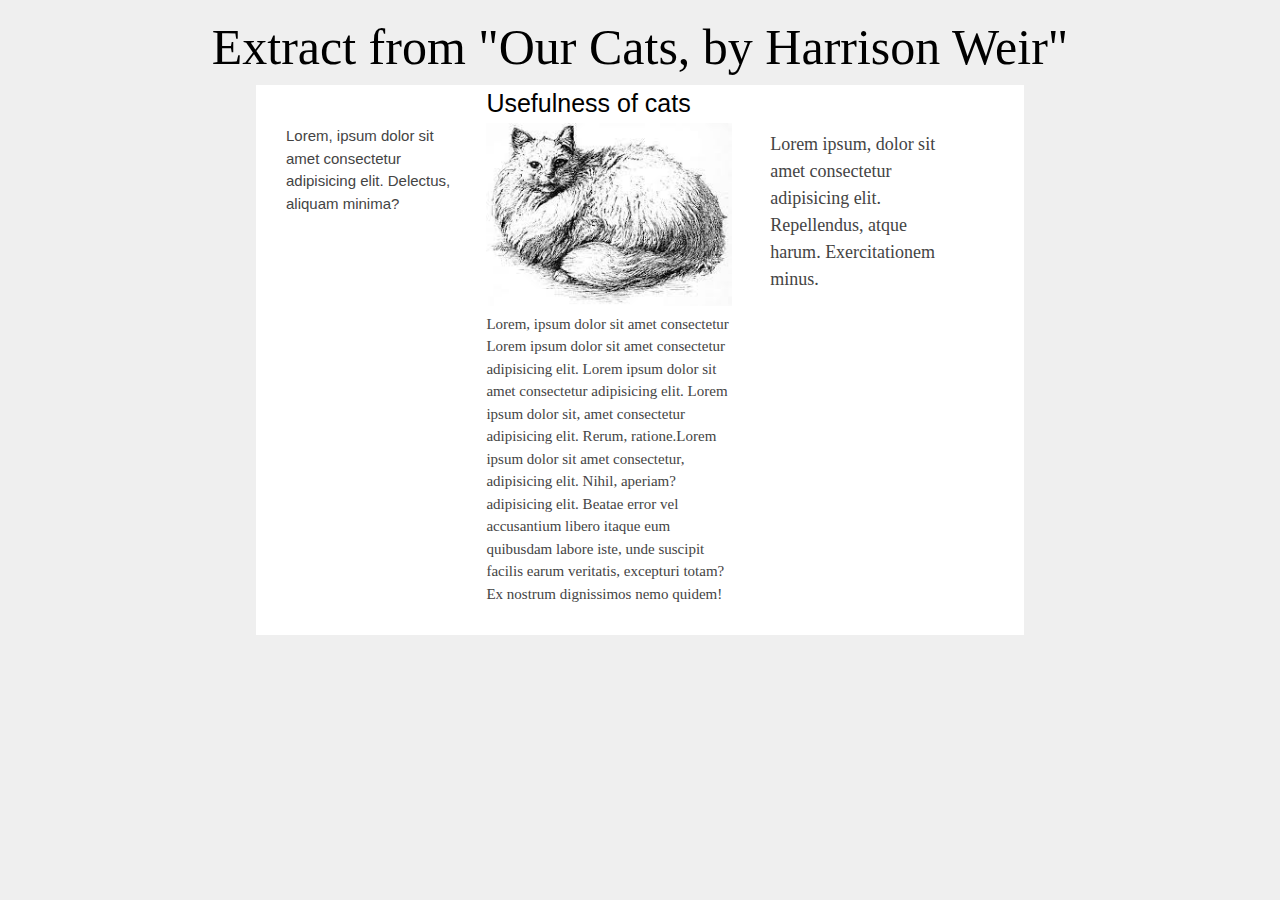
==== block-BHaabd/index.html @ 92ab1fe4 "Assignment-1" ====
<!-- 
### Create a page according to the layout shown below

![Positioning Content Exercise 1](https://raw.githubusercontent.com/suraj122/AC-STYLE-images/master/positioning-content/ex-1.png)

- Using CSS resets is necessary.
- Use semantic tags and keep the nesting and indentation proper. -->

<!DOCTYPE html>
<html lang="en">
<head>
    <meta charset="UTF-8">
    <meta http-equiv="X-UA-Compatible" content="IE=edge">
    <meta name="viewport" content="width=device-width, initial-scale=1.0">
    <title>Positioning Content | Assignment-1</title>
    <link rel="stylesheet" href="asset/stylesheet/style.css"/>
</head>
<body>
        <header>
            <h1>
                Extract from "Our Cats, by Harrison Weir"
            </h1>
        </header>
        <section class="clearfix container">
        <article class=" container1">
             <p>
                Lorem, ipsum dolor sit amet consectetur adipisicing elit. Delectus, aliquam minima?
            </p>
        </article>
        <article class="container2">
            <h2>
                Usefulness of cats
            </h2>
            <img src="asset/media/cat.jpeg" alt="A cat">
            <p>
                Lorem, ipsum dolor sit amet consectetur Lorem ipsum dolor sit amet consectetur adipisicing elit. Lorem ipsum dolor sit amet consectetur adipisicing elit. Lorem ipsum dolor sit, amet consectetur adipisicing elit. Rerum, ratione.Lorem ipsum dolor sit amet consectetur, adipisicing elit. Nihil, aperiam? adipisicing elit. Beatae error vel accusantium libero itaque eum quibusdam labore iste, unde suscipit facilis earum veritatis, excepturi totam? Ex nostrum dignissimos nemo quidem!
            </p>
        </article>
        <article class="container3">
            <p>
                Lorem ipsum, dolor sit amet consectetur adipisicing elit. Repellendus, atque harum. Exercitationem minus.
            </p>
        </article>
    </section>
</body>
</html>
---- block-BHaabd/asset/stylesheet/style.css ----
/* http://meyerweb.com/eric/tools/css/reset/ 
   v2.0 | 20110126
   License: none (public domain)
*/

html, body, div, span, applet, object, iframe,
h1, h2, h3, h4, h5, h6, p, blockquote, pre,
a, abbr, acronym, address, big, cite, code,
del, dfn, em, img, ins, kbd, q, s, samp,
small, strike, strong, sub, sup, tt, var,
b, u, i, center,
dl, dt, dd, ol, ul, li,
fieldset, form, label, legend,
table, caption, tbody, tfoot, thead, tr, th, td,
article, aside, canvas, details, embed, 
figure, figcaption, footer, header, hgroup, 
menu, nav, output, ruby, section, summary,
time, mark, audio, video {
	margin: 0;
	padding: 0;
	border: 0;
	font-size: 100%;
	font: inherit;
	vertical-align: baseline;
}
/* HTML5 display-role reset for older browsers */
article, aside, details, figcaption, figure, 
footer, header, hgroup, menu, nav, section {
	display: block;
}
body {
	line-height: 1;
}
ol, ul {
	list-style: none;
}
blockquote, q {
	quotes: none;
}
blockquote:before, blockquote:after,
q:before, q:after {
	content: '';
	content: none;
}
table {
	border-collapse: collapse;
	border-spacing: 0;
}
/* custom styles*/
*{
    box-sizing: border-box;
}
body{
    padding-bottom: 30px;
    line-height: 1.5;
    background-color: #EFEFEF;
}
.clearfix::before,.clearfix::after{
      content: "";
      display: table;
}
.clearfix::after{
    clear:both
}
article{
    width: 32%;
    float: left;
}
h1{
    margin-top: 10px;
    font-size: 50px;
    text-align: center;
}
.container1 p{
    color: #444444;
    font-size: 20px;
    font-size: 15px;
    font-family: sans-serif;
    padding: 40px 30px;
}
h2{
    font-family: sans-serif;
    font-size: 25px; 
}
.container{
    height: 550px;
    background-color: white;
    width: 60%;
    margin: 0 auto;
}
.container2 img{
    font-family: sans-serif;
    width: 100%;
    font-size: 15px;  
}
.container3{
    margin-top: 16px;
    font-size: 18px;
    width: 30%;
    margin-left: 8px;
    padding: 30px 30px;
}
.container1{
    width: 30%;
}
.container2 p{
    color: #444444;
    font-size: 15px;
    width: 0px 30px;
}
.container3 p{
    color: #444444;
}
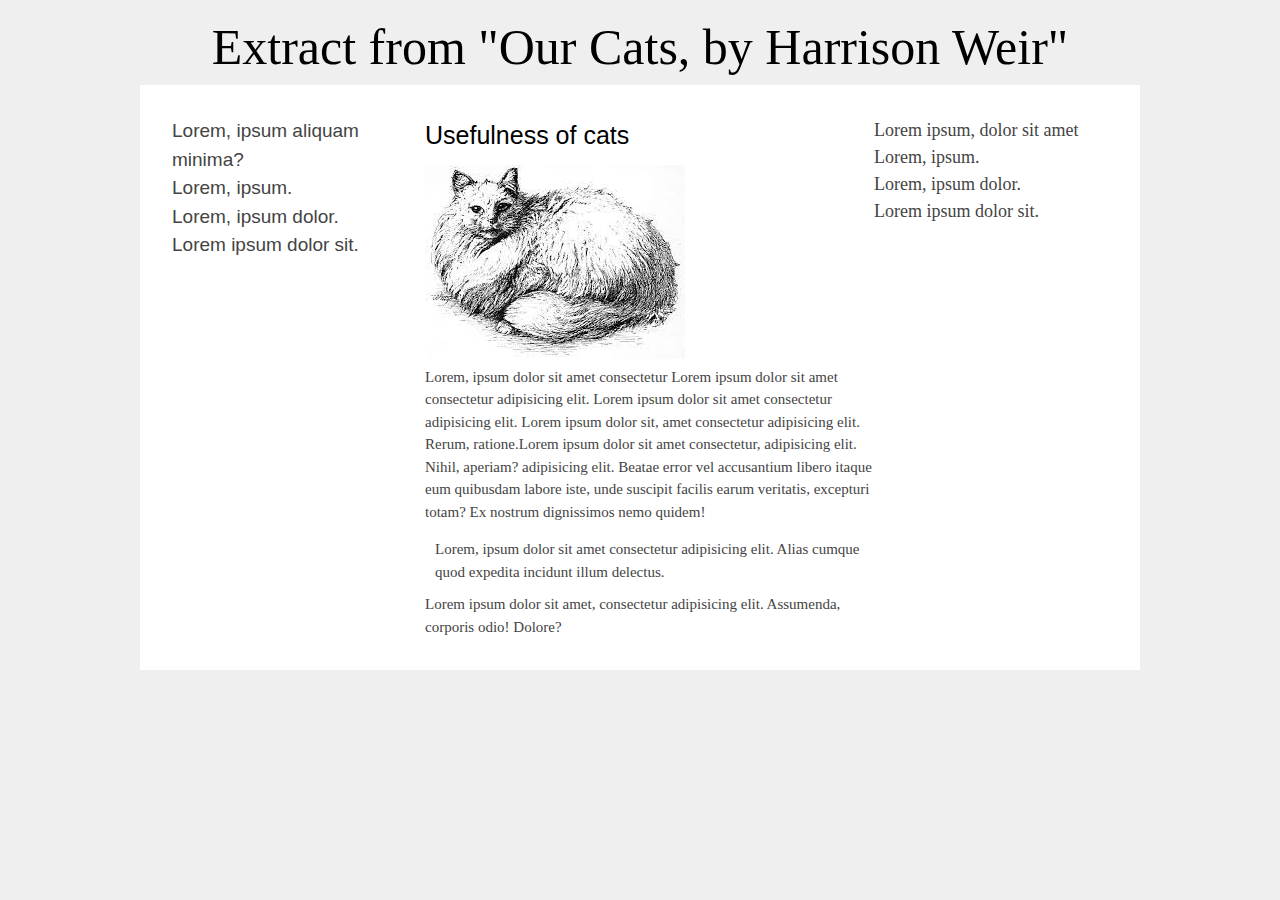
==== commit ebe7b92f: "Assignment1" ====
--- a/block-BHaabd/index.html
+++ b/block-BHaabd/index.html
@@ -21,13 +21,22 @@
                 Extract from "Our Cats, by Harrison Weir"
             </h1>
         </header>
-        <section class="clearfix container">
-        <article class=" container1">
+        <div class="clearfix container">
+        <article class="left container1">
              <p>
-                Lorem, ipsum dolor sit amet consectetur adipisicing elit. Delectus, aliquam minima?
+                Lorem, ipsum  aliquam minima?
+            </p>
+            <p>
+                Lorem, ipsum.
+            </p>
+            <p>
+                Lorem, ipsum dolor.
+            </p>
+            <p>
+                Lorem ipsum dolor sit.
             </p>
         </article>
-        <article class="container2">
+        <article class="left container2">
             <h2>
                 Usefulness of cats
             </h2>
@@ -35,12 +44,27 @@
             <p>
                 Lorem, ipsum dolor sit amet consectetur Lorem ipsum dolor sit amet consectetur adipisicing elit. Lorem ipsum dolor sit amet consectetur adipisicing elit. Lorem ipsum dolor sit, amet consectetur adipisicing elit. Rerum, ratione.Lorem ipsum dolor sit amet consectetur, adipisicing elit. Nihil, aperiam? adipisicing elit. Beatae error vel accusantium libero itaque eum quibusdam labore iste, unde suscipit facilis earum veritatis, excepturi totam? Ex nostrum dignissimos nemo quidem!
             </p>
-        </article>
-        <article class="container3">
+            <p class="paragraph">
+                Lorem, ipsum dolor sit amet consectetur adipisicing elit. Alias cumque quod expedita incidunt illum delectus.
+            </p>
             <p>
-                Lorem ipsum, dolor sit amet consectetur adipisicing elit. Repellendus, atque harum. Exercitationem minus.
+                Lorem ipsum dolor sit amet, consectetur adipisicing elit. Assumenda, corporis odio! Dolore?
             </p>
         </article>
-    </section>
+        <article class="left container3">
+            <p>
+                Lorem ipsum, dolor sit amet 
+            </p>
+            <p>
+                Lorem, ipsum.
+            </p>
+            <p>
+                Lorem, ipsum dolor.
+            </p>
+            <p>
+                Lorem ipsum dolor sit.
+            </p>
+        </article>
+        </div>
 </body>
 </html>--- a/block-BHaabd/asset/stylesheet/style.css
+++ b/block-BHaabd/asset/stylesheet/style.css
@@ -51,6 +51,7 @@
     box-sizing: border-box;
 }
 body{
+    font-size: 16px;
     padding-bottom: 30px;
     line-height: 1.5;
     background-color: #EFEFEF;
@@ -62,8 +63,7 @@
 .clearfix::after{
     clear:both
 }
-article{
-    width: 32%;
+.left{
     float: left;
 }
 h1{
@@ -73,41 +73,42 @@
 }
 .container1 p{
     color: #444444;
-    font-size: 20px;
-    font-size: 15px;
+    font-size: 19px;
     font-family: sans-serif;
-    padding: 40px 30px;
 }
 h2{
+    margin-bottom: 10px;
     font-family: sans-serif;
     font-size: 25px; 
 }
 .container{
-    height: 550px;
     background-color: white;
-    width: 60%;
+    max-width: 1000px;
     margin: 0 auto;
+    padding: 32px;
 }
 .container2 img{
-    font-family: sans-serif;
-    width: 100%;
     font-size: 15px;  
 }
 .container3{
-    margin-top: 16px;
+    width: 25%;
     font-size: 18px;
-    width: 30%;
-    margin-left: 8px;
-    padding: 30px 30px;
 }
 .container1{
-    width: 30%;
+    width: 25%;
 }
 .container2 p{
     color: #444444;
-    font-size: 15px;
-    width: 0px 30px;
+    font-size: 15px
 }
 .container3 p{
     color: #444444;
+}
+.container2{
+    padding-left: 19px;
+    width: 50%;
+}
+.paragraph{
+    margin-top: 5px;
+    padding: 10px 10px;
 }